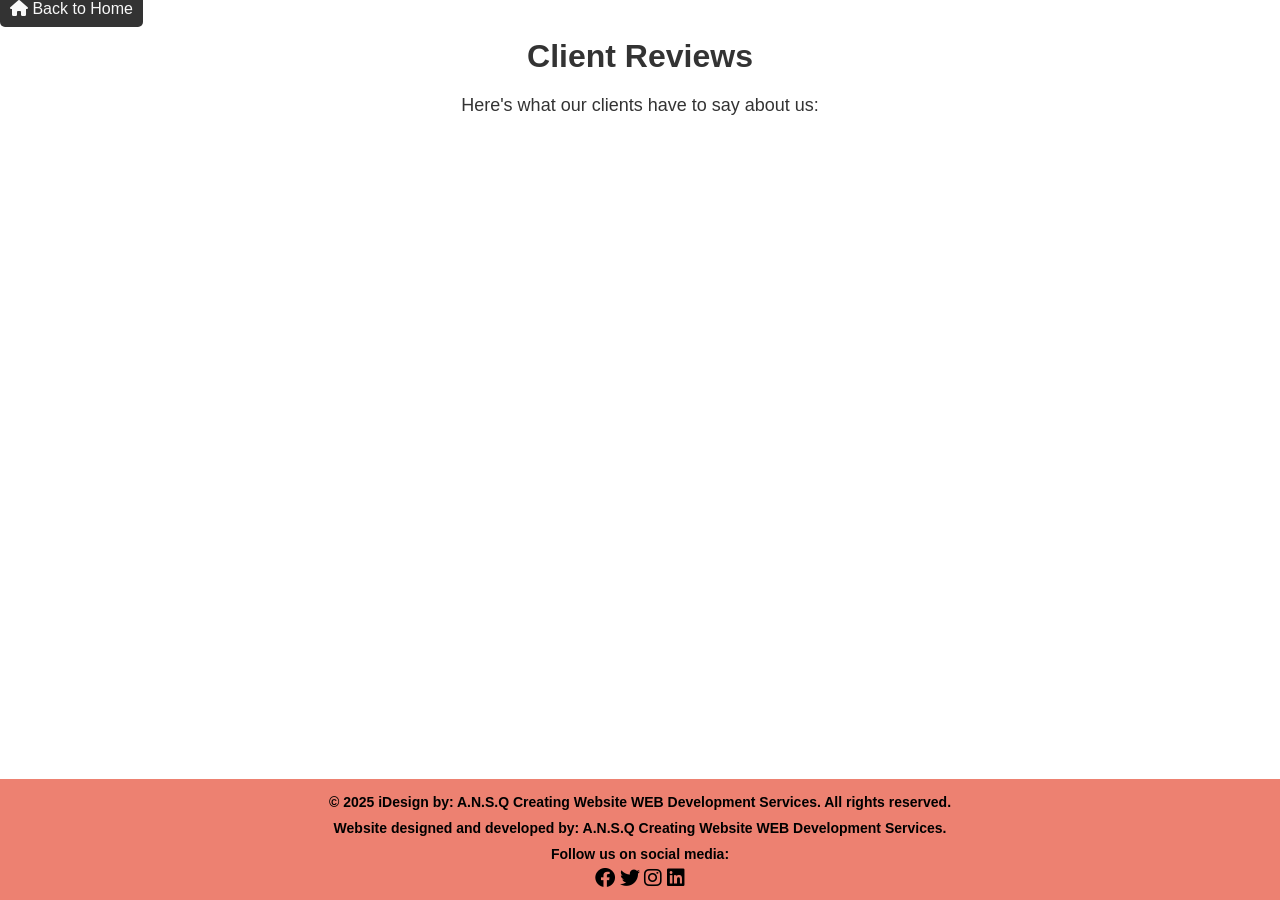
==== index.review.html @ 3b4864c8 "editing all folder" ====
<!DOCTYPE html>
<html lang="en">
<head>
    <meta charset="UTF-8">
    <meta name="viewport" content="width=device-width, initial-scale=1.0">
    <meta name="apple-mobile-web-app-capable" content="yes">
    <link rel="stylesheet" href="https://maxcdn.bootstrapcdn.com/font-awesome/4.3.0/css/font-awesome.min.css">
    <link rel="stylesheet" href="https://cdnjs.cloudflare.com/ajax/libs/font-awesome/6.0.0-beta3/css/all.min.css">
    <link rel="stylesheet" href="https://fortawesome.github.io/Font-Awesome/assets/font-awesome/css/font-awesome.css"> 
    <link rel="stylesheet" href="https://unpkg.com/swiper/swiper-bundle.min.css">
    <script src="https://cdn.jsdelivr.net/npm/swiper@9/swiper-bundle.min.js"></script>
    <link rel="stylesheet" href="css/review.css">
    <title>about us of iDesign by: A.N.S.Q Creating Website WEB Development Services</title>
</head>
<body>

<div class="backToHome">
        <a href="index.html" class="backToHomeLink"><i class="fas fa-home"></i> Back to Home</a>
</div>

<!-- Reviews Section -->
<div class="reviews-header">
  <h2>Client Reviews</h2>
  <p>Here's what our clients have to say about us:</p>
</div>

<!-- Review Slider using Swiper -->
<div class="client-item-container">
  <!-- Swiper -->
  <div class="swiper mySwiper" id="reviewSwiper">
    <div class="swiper-wrapper" id="reviewWrapper">
      
      <!-- Static sample reviews (can be removed if only using API) -->
      <div class="swiper-slide review-item">
        <div class="review-content">
          <p class="client-name">John Spencer</p>
          <p class="client-position">CEO of XYZ Company</p>
          <p class="client-review">"iDesign Web Developer Company did an amazing job on our website. They were professional, responsive, and delivered high-quality work. Highly recommend!"</p>
        </div>
      </div>
      <div class="swiper-slide review-item">
        <div class="review-content">
          <p class="client-name">Jane Smith</p>
          <p class="client-position">Marketing Director</p>
          <p class="client-review">"The team at iDesign Web Developer Company is fantastic! They helped us redesign our website and the results are incredible. Thank you!"</p>
        </div>
      </div>
      <div class="swiper-slide review-item">
        <div class="review-content">
          <p class="client-name">Michael Johnson</p>
          <p class="client-position">Founder of Tech Innovations</p>
          <p class="client-review">"I was impressed with the level of expertise and creativity that iDesign Web Developer Company brought to our project. They exceeded our expectations!"</p>
        </div>
      </div>
    </div>
    <!-- Add Arrows -->
    <div class="swiper-button-next" id="nextBtn"></div>
    <div class="swiper-button-prev" id="prevBtn"></div>
    <!-- Add Pagination -->
    <div class="swiper-pagination"></div>
  </div>
</div>

<!-- Footer -->
<div class="footer">
    <p>&copy; 2025 iDesign by: A.N.S.Q Creating Website WEB Development Services. All rights reserved.</p>
    <p>Website designed and developed by: A.N.S.Q Creating Website WEB Development Services.</p>
    <p>Follow us on social media:</p>
    <div class="social-media-icons">
        <a href="https://www.facebook.com/iDesignWebDeveloper" target="_blank" rel="noopener" title="Visit our Facebook page"><i class="fab fa-facebook"></i></a>
        <a href="https://twitter.com/shiequinn" target="_blank" rel="noopener" title="Visit our Twitter page"><i class="fab fa-twitter"></i></a>
        <a href="https://www.instagram.com/shiequinn/" target="_blank" rel="noopener" title="Visit our Instagram page"><i class="fab fa-instagram"></i></a>
        <a href="https://www.linkedin.com/company/shiequinn" target="_blank" rel="noopener" title="Visit our LinkedIn page"><i class="fab fa-linkedin"></i></a>
    </div>
    </div>


 <script>
  let swiper;

  // Load reviews from API and initialize/update Swiper
  async function loadReviews() {
    try {
      const response = await fetch('https://idesignwebsite-905e545d981b.herokuapp.com/api/reviews', {
        headers: {
          'Authorization': '972431bb52be49cddd3f36420df375d54f21151f8551d06548aba499deb56e5b' // Replace with your token
        }
      });
      if (!response.ok) throw new Error('Failed to fetch reviews');

      const reviews = await response.json();
      const wrapper = document.getElementById('reviewWrapper');

      // Clear existing reviews
      wrapper.innerHTML = '';

      // Append reviews fetched from API
      reviews.forEach(review => {
        const reviewDiv = document.createElement('div');
        reviewDiv.className = 'swiper-slide review-item';

        reviewDiv.innerHTML = `
          <div class="review-content">
            <p class="client-name">${review.name}</p>
            <p class="client-position">${review.position}</p>
            <p class="client-review">"${review.review}"</p>
            
          </div>
        `;
        wrapper.appendChild(reviewDiv);
      });

      // Initialize or update Swiper
      if (swiper) {
        swiper.update();
      } else {
        swiper = new Swiper('.mySwiper', {
          slidesPerView: 1,
          spaceBetween: 10,
          navigation: {
            nextEl: '#nextBtn',
            prevEl: '#prevBtn',
          },
          pagination: {
            el: '.swiper-pagination',
            clickable: true,
          },
        });
      }
    } catch (error) {
      console.error('Error loading reviews:', error);
    }
  }


  // Initialize reviews on DOM load
  document.addEventListener('DOMContentLoaded', () => {
    loadReviews();
  });
</script>

</body>
</html>
---- css/review.css ----
* {
    margin: 0;
    padding: 0;
    box-sizing: border-box;
    font-family: "Montserrat", sans-serif;

}

html, body {
  height: 100%;
  margin: 0;
  display: flex;
  flex-direction: column;
}

/* Define the animation for background color */
@keyframes colorChange {
    0% {
        background-color: #ff7f50;
        /* Starting color (Coral) */
    }

    25% {
        background-color: #6a5acd;
        /* Slate Blue */
    }

    50% {
        background-color: #20b2aa;
        /* Light Sea Green */
    }

    75% {
        background-color: #ff69b4;
        /* Hot Pink */
    }

    100% {
        background-color: #ff7f50;
        /* Back to Coral */
    }
}

/* Style the body to animate background */
body {
    margin: 0;
    /* Remove default margin */
    animation: colorChange 10s infinite ease-in-out;
}
/* Set the font size for the body */
/* Large desktops */
@media (min-width: 1200px) {
  body {
    font-size: 18px;
  }
}
/* Small desktops / landscape tablets */
@media (min-width: 1024px) {
  body {
    font-size: 16px;
  }
}
/* for tablet devices*/
@media (max-width: 768px) {
    body {
        font-size: 16px;
        margin: 0;
    }

}
/* Extra large phones */
@media (max-width: 480px) {
    body {
        font-size: 15px;
        /* Adjust for larger phones */
        overflow-x: hidden;
        margin: 0;
    }
}
/* Large phones */
@media (max-width: 425px) {
    body {
        font-size: 15px;
        /* Default font size */
        overflow-x: hidden;
        margin: 0;
    }
}
/* Medium phones */
@media (max-width: 375px) {
    body {
        font-size: 14px;
        /* Slightly larger font for better readability */
        overflow-x: hidden;
        margin: 0;

    }
}
/* Medium phones */
@media (max-width: 375px) {
    body {
        font-size: 14px;
        /* Slightly larger font for better readability */
        overflow-x: hidden;
        margin: 0;

    }
}


h1,
h2,
h3,
h4,
h5,
h6 {
    font-family: "Montserrat", sans-serif;
    color: #333;
    font-weight: 600;
    text-align: center;
}

h1 {
    font-size: 36px;
    margin: 0;
}

hr {
    border: none;
    height: 10px;
    background-color: #3b452662;
    margin: 20px 0;
}

/*about us section*/
.backToHomeLink {
   width:150px;
    height: 50px;
    font-size: 16px;
    color: #333;
    text-decoration: none;
    background-color: #333;
    border-radius: 5px;
    padding: 10px;
    color: #f8f8f8;
    transition: background-color 0.3s ease;

}

.backToHomeLink:hover {
  background-color:#ED8171;
    color: #f8f8f8;
}

/* reviews section */
.reviews {
    width: 100%;
    /* Full width */
    height: 100%;
    /* Full height */
    background-color: transparent;
    /* Light background color */
    padding: 20px;
    /* Inner spacing */
    display: flex;
    /* Flexbox for layout */
    flex-direction: column;
    /* Column layout */
    border-radius: 10px;
    align-items: start;
    justify-content: start;
    text-align: center;


}
.reviews-header{
    width: 100%;
    /* Full width */
    height: auto;
    /* Auto height to fit content */
    background-color: transparent;
    /* Light background color */
    padding: 20px;
    /* Inner spacing */
    display: flex;
    /* Flexbox for layout */
    flex-direction: column;
    /* Column layout */
    border-radius: 10px;
    align-items: center;
    justify-content: center;
}
.reviews-header p {
    font-size: 18px;
    /* Subheading size */
    color: #333;
    /* Subheading color */
    margin-bottom: 10px;

}
.reviews-header h2 {
    font-size: 32px;
    /* Heading size */
    color: #333;
    /* Heading color */
    margin-bottom: 20px;
}

.reviews-container {
    width: 100%;
    /* Full width */
    height: 100%;
    /* Full height */
    padding: 5px;
    /* Inner padding */
    display: flex;
    /* Using flexbox */
    flex-direction:row;
    gap: 10px;
    /* Space between reviews */
    align-items: start;
    justify-content: space-between;
    /* Center items horizontally */
    overflow: hidden;
    /* Hide overflow for sliding effect */


}
.star-rating{
    align-items:start;
}

.star {
  font-size: 24px;
  cursor: pointer;
  color: gray; /* default color */
  transition: color 0.2s;
}

.star.hover,
.star.filled {
  color: gold;
}

/* Style for the content wrapper that will slide */
#reviewWrapper {
    display: flex;
    transition: transform 0.5s ease-in-out;
    overflow: hidden;
    width: 100%;
}

.client-item-container {
    position: relative;
    max-width: 100%;
    height: 100%;
    /* Auto height to fit content */
    margin: 20px;
    padding: 20px;

}

.review-slider {
    position: relative;
    display: flex;
    align-items: center;
}

/* Navigation buttons */
.prev-btn,
.next-btn {
    position: absolute;
    top: 50%;
    transform: translateY(-50%);
    background: transparent;
    border: none;
    font-size: 2em;
    cursor: pointer;
    color: #555;
    padding: 10px;
    z-index: 10;
    transition: color 0.3s;
}

.prev-btn:hover,
.next-btn:hover {
    color: #333;
    /* Darker color on hover */
}

#prevBtn {
    left: -40px;
}

#nextBtn {
    right: -40px;
}

.review-form {
 display: flex;
    flex-direction:column;
    align-items: center;
    justify-content: center;
    background-color: beige;
    width: 80%;
    margin: 20px auto;
    /* Center the container */
    padding: 20px;
    /* Inner spacing */
    transition: transform 0.3s;
    /* Smooth transition for hover effects */
    overflow: hidden;
    /* Hide overflow */
    border-radius: 10px;

}

.review-item {
    width: 100%;
    /* Fixed width for each review box */
    height: auto;
    /* Auto height to fit content */
    background-color: transparent;
    display: none;
    align-items: center;
    flex-direction: row;
    /* Row layout for profile and text */
    justify-content: flex-start;
    /* Align items to the start */
    margin: 10px;
    /* Space between review boxes */
}
.review-item.active {
  display: flex; /* or block, to show the selected review */
}

.review-item:hover {
    transform: scale(1.05);
    /* Slightly enlarge the box on hover */
    transition: transform 0.3s ease;
    /* Smooth transition for hover effect */
}

.client-profile {
    width: 100px;
    /* Set a fixed width for the profile image */
    height: 100px;
    /* Set a fixed height to keep images uniform */
    border-radius: 50%;
    /* Make the image circular */
    margin-right: 15px;
    /* Space between the image and the text */


}

.client-profile img {
    width: 100%;
    /* Make the image fill the container */
    height: 100%;
    /* Make the image fill the container */
    object-fit: cover;
    /* Maintain aspect ratio and cover the container */
    align-items: center;
}

.review-content {
    flex: 1;
    /* Let the review content take the remaining space */
}

.client-name {
    font-weight: bold;
    /* Make client name bold */
    margin: 10px;
    /* Remove default margin */
}

.client-position {
    color: #eae3e3;
    /* Grey color for position text */
    margin: 0;
    /* Remove default margin */
}

.client-review {
    font-style: italic;
    /* Italicize the review text */
    margin-top: 5px;
    /* Add some space above the review text */
}

/* Container for the review form */


/* Heading for the form */
.review-form h3 {
    margin-bottom: 5px;
    color: #333;
    text-align: center;
}

/* Labels styling */
.review-form form label {
    display:flex;
    margin-bottom: 5px;
    font-weight: 600;
    color: #333;
}

/* Input fields styling */
.review-form  form input[type="text"],
.review-form form textarea {
    width: 100%;
    padding: 5px 5px;
    margin-bottom: 3px;
    border: 1px solid #ccc;
    border-radius: 4px;
    font-family: Arial, sans-serif;
    font-size: 14px;
    box-sizing: border-box;
    transition: border-color 0.2s;
}

/* Focus effect on inputs */
.review-form form input[type="text"]:focus,
.review-form form textarea:focus {
    border-color: #0066cc;
    outline: none;
}

/* Submit button styling */
.review-form  form button {
    background-color: #333;
    color: #fff;
    padding: 10px 10px;
    border: none;
    border-radius: 4px;
    cursor: pointer;
    font-size: 15px;
    transition: background-color 0.3s;
}

/* Hover effect on button */
.review-form  form button:hover {
    background-color: #ED8171;
}

/* Responsive Design for reviews section */
@media(max-width: 840px){
    .review {
        width: 100%;
        height:600px;
        padding: 0;
        margin-bottom: 10px;
        /* Auto height to fit content */
        flex-direction:column;
        /* Stack items vertically */
        align-items: center;
        /* Center items horizontally */
        overflow: visible;

    }
    .reviews-container {
        width: 100%;
        /* Full width for smaller screens */
        height: 500px;
        flex-direction:row;
        align-items: center;
        /* Center items horizontally */
        padding: 10px;
        /* Adjust padding for smaller screens */
    }
    .reviews{
        font-size: 20px;
        /* Adjust star size for smaller screens */
        align-items: center;
        padding: 10px;
    }

    .client-item-container {
        width: 50%;
        /* Full width for smaller screens */
        height:auto;
        /* Auto height to fit content */
        margin: 0;
        padding:20px;
        /* Adjust margin for better spacing */
        
    }

    .review-item {
        
        width:100%;
        /* Full width for smaller screens */
        height: auto;
        /* Auto height to fit content */
        flex-direction: column;
        /* Stack items vertically */
        align-items: center;
        /* Center items horizontally */
    }
    .review-form {
        width:40%;
        height: 350px;
        /* Full width for smaller screens */
        padding: 5px;
        /* Adjust padding for smaller screens */
        margin:10px;
    }
    .client-profile {
        width: 80px;
        /* Smaller width for profile image */
        height: 80px;
        /* Smaller height for profile image */
        margin-bottom: 5px;
        /* Space below profile image */
    }
    .review-content {
        text-align: center;
        /* Center align text for smaller screens */
    }
    .next-btn{
        right: -100px;
        /* Adjust position for smaller screens */
    }
    .prev-btn{
        left: -50px;
        /* Adjust position for smaller screens */
    }

}


@media (max-width: 460px) {
    .review {
        width: 100%;
        height: auto;
        padding: 0;
        margin: 0;
        /* Auto height to fit content */
        flex-direction: column;
        /* Stack items vertically */
        align-items: center;
        /* Center items horizontally */
        overflow: visible;
        display: flex;
        /* Use flexbox for layout */

    }

    .reviews-container {
        width: 100%;
        /* Full width for smaller screens */
        height: auto;
        flex-direction: column;
        /* Stack items vertically */
        align-items: center;
        /* Center items horizontally */
        padding: 10px;
        /* Adjust padding for smaller screens */
    }

    .client-item-container {
        width: 100%;
        /* Full width for smaller screens */
        height: auto;
        /* Auto height to fit content */
        margin: 0;
        padding:0;
        /* Adjust margin for better spacing */
    }
    .reviews{
        font-size: 20px;
        /* Adjust star size for smaller screens */
        align-items: center;
        padding: 10px;
    }

    .review-item {
        width: 100%;
        /* Full width for smaller screens */
        height: auto;
        /* Auto height to fit content */
        flex-direction: column;
        /* Stack items vertically */
        align-items: center;
        /* Center items horizontally */
    }
    

    .client-profile {
        width: 80px;
        /* Smaller width for profile image */
        height: 80px;
        /* Smaller height for profile image */
        margin-bottom: 5px;
        /* Space below profile image */
    }

    .review-content {
        text-align: center;
        /* Center align text for smaller screens */
    }

    .review-form {
        width: 100%;
        height: auto;
        /* Full width for smaller screens */
        padding: 5px;
        /* Adjust padding for smaller screens */
    }

    .review-form h4 {
        font-size: 14px;
        /* Adjust heading size for smaller screens */
    }

    .review-form input[type="text"],
    .review-form textarea {
        font-size: 14px;

        /* Adjust input font size for smaller screens */
    }

    .review-form button {
        font-size: 14px;
        /* Adjust button font size for smaller screens */
        padding: 4px;
        /* Adjust button padding for smaller screens */
    }
    label{
        font-size: 14px;
        /* Adjust label font size for smaller screens */
    }
    input{
        font-size: 14px;
        margin:0;
        padding:0;
        /* Adjust input font size for smaller screens */
    }

    .prev-btn,
    .next-btn {
        font-size: 14px;
        /* Smaller buttons for mobile */
        padding: 5px;
        /* Smaller padding for buttons */
    }

    .prev-btn {
        left: 5px;
        /* Adjust position for smaller screens */
    }

    .next-btn {
        right: 5px;
        /* Adjust position for smaller screens */
    }

    .review-item p {
        font-size: 14px;
        /* Smaller font size for paragraphs */
    }

    .review-item a {
        font-size: 14px;
        /* Smaller font size for links */
    }

}
@media (max-width: 390px) {
    .review {
        width: 100%;
        height: auto;
        padding:0;
        margin: 0;
        /* Auto height to fit content */
        flex-direction: column;
        /* Stack items vertically */
        align-items:center;
        /* Center items horizontally */
        overflow: visible;
        display: flex;
        /* Use flexbox for layout */


    }

    .reviews-container {
        width: 100%;
        /* Full width for smaller screens */
        height: auto;
        flex-direction: column;
        /* Stack items vertically */
        align-items: center;
        /* Center items horizontally */
        padding: 10px;
        /* Adjust padding for smaller screens */
    }

    .client-item-container {
        width: 100%;
        /* Full width for smaller screens */
        height: auto;
        /* Auto height to fit content */
        margin: 0;
        padding:0;
        /* Adjust margin for better spacing */
    }

    .review-item {
        width: 100%;
        /* Full width for smaller screens */
        height: auto;
        /* Auto height to fit content */
        flex-direction: column;
        /* Stack items vertically */
        align-items: center;
        /* Center items horizontally */
    }
    .review-form{
        width: 100%;
        height: auto;
        /* Full width for smaller screens */
        padding: 3px;
        /* Adjust padding for smaller screens */
    }

    .client-profile {
        width: 80px;
        /* Smaller width for profile image */
        height: 80px;
        /* Smaller height for profile image */
    }

    .review-content {
        text-align: center;
        /* Center align text for smaller screens */
    }
}



.footer {
    width: 100%;
    height: 150px;
    background-color: #ED8171;
    display: flex;
    flex-direction: column;
    align-items: center;
    justify-content: center;
    text-align: center;
    padding: 10px;
    margin-top: 10px;
  
}

.footer p {
    margin: 5px 0;
    color: black;
    font-size: 14px;
    font-weight: 600;
}

.footer a {
    font-size: 20px;
    color: black;
    text-decoration: none;
    font-weight: 600;
    transition: color 0.3s ease;
}

.footer a:hover {
    color: #04529D;
}

.footer a:active {
    color: #f8f8f8;
}

.footer a:visited {
    color: #f8f8f8;
}

.footer a:focus {
    color: #f8f8f8;
}

@media (max-width: 360px) {
    .footer {
        width:100%;
        /* Full width for smaller screens */    
        height: 300px;
        /* Adjust height for smaller screens */
        padding:20px;
    }
    .footer a {
        padding:10px;
    }
    .footer a:hover {
        color: #04529D;
        /* Change color on hover */
    }
    .footer a:active {
        color: #f8f8f8;
        /* Change color on active */
    }
    .footer a:visited {
        color: #f8f8f8;
        /* Change color on visited */
    }
    .footer a:focus {
        color: #f8f8f8;
        /* Change color on focus */
    }

}
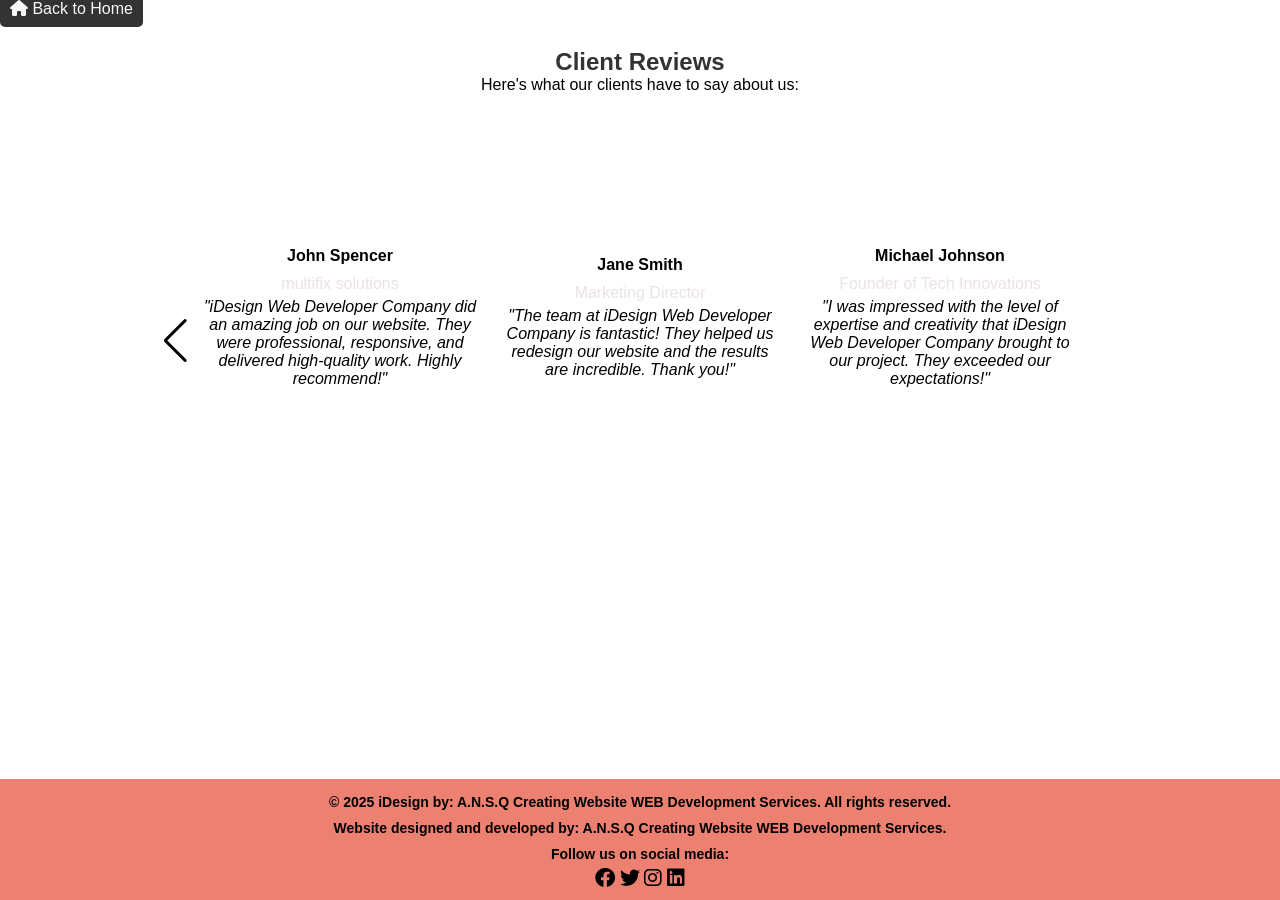
==== commit 4deb6771: "fixing code" ====
--- a/index.review.html
+++ b/index.review.html
@@ -34,7 +34,7 @@
       <div class="swiper-slide review-item">
         <div class="review-content">
           <p class="client-name">John Spencer</p>
-          <p class="client-position">CEO of XYZ Company</p>
+          <p class="client-position">multifix solutions</p>
           <p class="client-review">"iDesign Web Developer Company did an amazing job on our website. They were professional, responsive, and delivered high-quality work. Highly recommend!"</p>
         </div>
       </div>
@@ -54,7 +54,7 @@
       </div>
     </div>
     <!-- Add Arrows -->
-    <div class="swiper-button-next" id="nextBtn"></div>
+    <div class="swper-button-next" id="nextBtn"></div>
     <div class="swiper-button-prev" id="prevBtn"></div>
     <!-- Add Pagination -->
     <div class="swiper-pagination"></div>
@@ -76,68 +76,87 @@
 
 
  <script>
-  let swiper;
+let swiper;
 
-  // Load reviews from API and initialize/update Swiper
-  async function loadReviews() {
-    try {
-      const response = await fetch('https://idesignwebsite-905e545d981b.herokuapp.com/api/reviews', {
-        headers: {
-          'Authorization': '972431bb52be49cddd3f36420df375d54f21151f8551d06548aba499deb56e5b' // Replace with your token
-        }
-      });
-      if (!response.ok) throw new Error('Failed to fetch reviews');
+function renderReviews() {
+  const wrapper = document.getElementById('reviewWrapper');
+  wrapper.innerHTML = ''; // Clear existing slides
 
-      const reviews = await response.json();
-      const wrapper = document.getElementById('reviewWrapper');
+  reviews.forEach((rev) => {
+    const slide = document.createElement('div');
+    slide.className = 'swiper-slide review-item';
+    slide.innerHTML = `
+      <div class="review-content">
+        <p class="client-name">${rev.name}</p>
+        <p class="client-position">${rev.position}</p>
+        <p class="client-review">"${rev.review}"</p>
+      </div>
+    `;
+    wrapper.appendChild(slide);
+  });
+}
 
-      // Clear existing reviews
-      wrapper.innerHTML = '';
+function initializeSwiper() {
+  if (swiper) {
+    swiper.destroy(true, true);
+  }
+  swiper = new Swiper('.swiper', {
+    slidesPerView: 1,
+    spaceBetween: 20,
+    loop: true,
+    navigation: {
+      nextEl: '#nextBtn',
+      prevEl: '#prevBtn',
+    },
+    pagination: {
+      el: '.swiper-pagination',
+      clickable: true,
+    },
+  });
+}
 
-      // Append reviews fetched from API
-      reviews.forEach(review => {
-        const reviewDiv = document.createElement('div');
-        reviewDiv.className = 'swiper-slide review-item';
+// Function to add a review and update slider
+function addReviewAndSlide(review) {
+  reviews.push(review);
+  renderReviews();
+  initializeSwiper();
 
-        reviewDiv.innerHTML = `
-          <div class="review-content">
-            <p class="client-name">${review.name}</p>
-            <p class="client-position">${review.position}</p>
-            <p class="client-review">"${review.review}"</p>
-            
-          </div>
-        `;
-        wrapper.appendChild(reviewDiv);
-      });
+  // Wait until Swiper is initialized and then slide to the last (newest) review
+  // Use setTimeout to ensure Swiper has initialized
+  setTimeout(() => {
+    if (swiper) {
+      // slideToLoop slides to the last slide in loop mode
+      swiper.slideToLoop(reviews.length - 1);
+    }
+  }, 100);
+}
 
-      // Initialize or update Swiper
-      if (swiper) {
-        swiper.update();
-      } else {
-        swiper = new Swiper('.mySwiper', {
-          slidesPerView: 1,
-          spaceBetween: 10,
-          navigation: {
-            nextEl: '#nextBtn',
-            prevEl: '#prevBtn',
-          },
-          pagination: {
-            el: '.swiper-pagination',
-            clickable: true,
-          },
-        });
-      }
-    } catch (error) {
-      console.error('Error loading reviews:', error);
-    }
+// When user submits review
+document.getElementById('clientReviewForm').addEventListener('submit', function(e) {
+  e.preventDefault();
+  const name = document.getElementById('clientName').value.trim();
+  const position = document.getElementById('clientPosition').value.trim();
+  const reviewText = document.getElementById('clientReview').value.trim();
+
+  if (name && position && reviewText) {
+    addReviewAndSlide({
+      name,
+      position,
+      review: reviewText
+    });
+
+    // Optional: Clear form
+    document.getElementById('clientReviewForm').reset();
   }
+});
 
-
-  // Initialize reviews on DOM load
-  document.addEventListener('DOMContentLoaded', () => {
-    loadReviews();
-  });
+// Initialize on page load
+document.addEventListener('DOMContentLoaded', () => {
+  renderReviews();
+  initializeSwiper();
+});
 </script>
+<script src="https://unpkg.com/swiper/swiper-bundle.min.js"></script>
 
 </body>
 </html>
--- a/css/review.css
+++ b/css/review.css
@@ -153,216 +153,77 @@
 }
 
 /* reviews section */
-.reviews {
+.reviews-header {
     width: 100%;
-    /* Full width */
-    height: 100%;
-    /* Full height */
-    background-color: transparent;
-    /* Light background color */
-    padding: 20px;
-    /* Inner spacing */
-    display: flex;
-    /* Flexbox for layout */
-    flex-direction: column;
-    /* Column layout */
-    border-radius: 10px;
-    align-items: start;
-    justify-content: start;
-    text-align: center;
-
-
-}
-.reviews-header{
-    width: 100%;
-    /* Full width */
-    height: auto;
-    /* Auto height to fit content */
-    background-color: transparent;
-    /* Light background color */
-    padding: 20px;
-    /* Inner spacing */
-    display: flex;
-    /* Flexbox for layout */
-    flex-direction: column;
-    /* Column layout */
-    border-radius: 10px;
+    height:200px;
+    padding:10px;
+    margin-top: 20px;
     align-items: center;
+    justify-content:center;
+    text-align: center;
+
+
+}
+.review-item{
+    width:300px;
+    height:100%;
+    text-align: center;
     justify-content: center;
-}
-.reviews-header p {
-    font-size: 18px;
-    /* Subheading size */
-    color: #333;
-    /* Subheading color */
-    margin-bottom: 10px;
-
-}
-.reviews-header h2 {
-    font-size: 32px;
-    /* Heading size */
-    color: #333;
-    /* Heading color */
-    margin-bottom: 20px;
-}
-
-.reviews-container {
-    width: 100%;
-    /* Full width */
-    height: 100%;
-    /* Full height */
-    padding: 5px;
-    /* Inner padding */
-    display: flex;
-    /* Using flexbox */
-    flex-direction:row;
-    gap: 10px;
-    /* Space between reviews */
-    align-items: start;
-    justify-content: space-between;
-    /* Center items horizontally */
-    overflow: hidden;
-    /* Hide overflow for sliding effect */
-
-
-}
-.star-rating{
-    align-items:start;
-}
-
-.star {
-  font-size: 24px;
-  cursor: pointer;
-  color: gray; /* default color */
-  transition: color 0.2s;
-}
-
-.star.hover,
-.star.filled {
-  color: gold;
-}
+    text-align: center;
+    padding:10px;
+    gap:20px;
+  
+
+}
+
 
 /* Style for the content wrapper that will slide */
 #reviewWrapper {
     display: flex;
     transition: transform 0.5s ease-in-out;
-    overflow: hidden;
-    width: 100%;
-}
-
-.client-item-container {
+    justify-content: center;
+    align-items: center;
+    text-align: center;
+    width:100%;
+    height:100%;
+}
+
+.client-item-container{
     position: relative;
-    max-width: 100%;
+    max-width:100%;
     height: 100%;
     /* Auto height to fit content */
     margin: 20px;
     padding: 20px;
-
-}
-
-.review-slider {
-    position: relative;
-    display: flex;
-    align-items: center;
-}
-
-/* Navigation buttons */
-.prev-btn,
-.next-btn {
-    position: absolute;
-    top: 50%;
-    transform: translateY(-50%);
-    background: transparent;
-    border: none;
-    font-size: 2em;
-    cursor: pointer;
-    color: #555;
-    padding: 10px;
-    z-index: 10;
-    transition: color 0.3s;
-}
-
-.prev-btn:hover,
-.next-btn:hover {
-    color: #333;
-    /* Darker color on hover */
-}
-
-#prevBtn {
-    left: -40px;
-}
-
-#nextBtn {
-    right: -40px;
-}
-
-.review-form {
- display: flex;
-    flex-direction:column;
+    text-align: center;
     align-items: center;
     justify-content: center;
-    background-color: beige;
-    width: 80%;
-    margin: 20px auto;
-    /* Center the container */
-    padding: 20px;
-    /* Inner spacing */
-    transition: transform 0.3s;
-    /* Smooth transition for hover effects */
-    overflow: hidden;
-    /* Hide overflow */
-    border-radius: 10px;
-
-}
-
-.review-item {
-    width: 100%;
-    /* Fixed width for each review box */
-    height: auto;
-    /* Auto height to fit content */
-    background-color: transparent;
-    display: none;
-    align-items: center;
-    flex-direction: row;
-    /* Row layout for profile and text */
-    justify-content: flex-start;
-    /* Align items to the start */
-    margin: 10px;
-    /* Space between review boxes */
-}
-.review-item.active {
-  display: flex; /* or block, to show the selected review */
-}
-
-.review-item:hover {
-    transform: scale(1.05);
-    /* Slightly enlarge the box on hover */
-    transition: transform 0.3s ease;
-    /* Smooth transition for hover effect */
-}
-
-.client-profile {
-    width: 100px;
-    /* Set a fixed width for the profile image */
-    height: 100px;
-    /* Set a fixed height to keep images uniform */
-    border-radius: 50%;
-    /* Make the image circular */
-    margin-right: 15px;
-    /* Space between the image and the text */
-
-
-}
-
-.client-profile img {
-    width: 100%;
-    /* Make the image fill the container */
-    height: 100%;
-    /* Make the image fill the container */
-    object-fit: cover;
-    /* Maintain aspect ratio and cover the container */
-    align-items: center;
-}
+
+}
+.swiper-wrapper{
+    width:100%;
+
+}
+
+/* Ensure the Swiper container is visible */
+.swiper {
+  width: 100%;
+  max-width:1000px; /* or your desired width */
+  margin: 20px auto;
+
+}
+
+/* Style the navigation buttons if using default classes */
+.swiper-button-prev,
+.swper-button-next {
+  color: #000;
+  font-size: 20px;
+  width:50px;
+  height:50px;
+  display:flex;
+   /* button color */
+}
+
 
 .review-content {
     flex: 1;
@@ -389,66 +250,9 @@
     margin-top: 5px;
     /* Add some space above the review text */
 }
-
-/* Container for the review form */
-
-
-/* Heading for the form */
-.review-form h3 {
-    margin-bottom: 5px;
-    color: #333;
-    text-align: center;
-}
-
-/* Labels styling */
-.review-form form label {
-    display:flex;
-    margin-bottom: 5px;
-    font-weight: 600;
-    color: #333;
-}
-
-/* Input fields styling */
-.review-form  form input[type="text"],
-.review-form form textarea {
-    width: 100%;
-    padding: 5px 5px;
-    margin-bottom: 3px;
-    border: 1px solid #ccc;
-    border-radius: 4px;
-    font-family: Arial, sans-serif;
-    font-size: 14px;
-    box-sizing: border-box;
-    transition: border-color 0.2s;
-}
-
-/* Focus effect on inputs */
-.review-form form input[type="text"]:focus,
-.review-form form textarea:focus {
-    border-color: #0066cc;
-    outline: none;
-}
-
-/* Submit button styling */
-.review-form  form button {
-    background-color: #333;
-    color: #fff;
-    padding: 10px 10px;
-    border: none;
-    border-radius: 4px;
-    cursor: pointer;
-    font-size: 15px;
-    transition: background-color 0.3s;
-}
-
-/* Hover effect on button */
-.review-form  form button:hover {
-    background-color: #ED8171;
-}
-
 /* Responsive Design for reviews section */
 @media(max-width: 840px){
-    .review {
+    .reviews-header {
         width: 100%;
         height:600px;
         padding: 0;
@@ -533,7 +337,7 @@
 
 
 @media (max-width: 460px) {
-    .review {
+    .reviews-header {
         width: 100%;
         height: auto;
         padding: 0;
@@ -588,157 +392,183 @@
         /* Center items horizontally */
     }
     
+    .review-content {
+        text-align: center;
+        /* Center align text for smaller screens */
+    }
+
+    .review-form {
+        width: 100%;
+        height: auto;
+        /* Full width for smaller screens */
+        padding: 5px;
+        /* Adjust padding for smaller screens */
+    }
+
+    .review-form h4 {
+        font-size: 14px;
+        /* Adjust heading size for smaller screens */
+    }
+
+    .review-form input[type="text"],
+    .review-form textarea {
+        font-size: 14px;
+
+        /* Adjust input font size for smaller screens */
+    }
+
+    .review-form button {
+        font-size: 14px;
+        /* Adjust button font size for smaller screens */
+        padding: 4px;
+        /* Adjust button padding for smaller screens */
+    }
+    label{
+        font-size: 14px;
+        /* Adjust label font size for smaller screens */
+    }
+    input{
+        font-size: 14px;
+        margin:0;
+        padding:0;
+        /* Adjust input font size for smaller screens */
+    }
+
+    .prev-btn,
+    .next-btn {
+        font-size: 14px;
+        /* Smaller buttons for mobile */
+        padding: 5px;
+        /* Smaller padding for buttons */
+    }
+
+    .prev-btn {
+        left: 5px;
+        /* Adjust position for smaller screens */
+    }
+
+    .next-btn {
+        right: 5px;
+        /* Adjust position for smaller screens */
+    }
+
+    .review-item p {
+        font-size: 14px;
+        /* Smaller font size for paragraphs */
+    }
+
+    .review-item a {
+        font-size: 14px;
+        /* Smaller font size for links */
+    }
+
+}
+@media (max-width: 390px) {
+    .reviews-header {
+        width: 100%;
+        height: auto;
+        padding:0;
+        margin: 0;
+        /* Auto height to fit content */
+        flex-direction: column;
+        /* Stack items vertically */
+        align-items:center;
+        /* Center items horizontally */
+        overflow: visible;
+        display: flex;
+        /* Use flexbox for layout */
+
+
+    }
+
+    .reviews-container {
+        width: 100%;
+        /* Full width for smaller screens */
+        height: auto;
+        flex-direction: column;
+        /* Stack items vertically */
+        align-items: center;
+        /* Center items horizontally */
+        padding: 10px;
+        /* Adjust padding for smaller screens */
+    }
+
+    .client-item-container {
+        width: 100%;
+        /* Full width for smaller screens */
+        height: auto;
+        /* Auto height to fit content */
+        margin: 0;
+        padding:0;
+        /* Adjust margin for better spacing */
+    }
+
+    .review-item {
+        width: 100%;
+        /* Full width for smaller screens */
+        height: auto;
+        /* Auto height to fit content */
+        flex-direction: column;
+        /* Stack items vertically */
+        align-items: center;
+        /* Center items horizontally */
+    }
+    .review-form{
+        width: 100%;
+        height: auto;
+        /* Full width for smaller screens */
+        padding: 3px;
+        /* Adjust padding for smaller screens */
+    }
 
     .client-profile {
         width: 80px;
         /* Smaller width for profile image */
         height: 80px;
         /* Smaller height for profile image */
-        margin-bottom: 5px;
-        /* Space below profile image */
     }
 
     .review-content {
         text-align: center;
         /* Center align text for smaller screens */
     }
-
-    .review-form {
-        width: 100%;
-        height: auto;
-        /* Full width for smaller screens */
-        padding: 5px;
-        /* Adjust padding for smaller screens */
-    }
-
-    .review-form h4 {
-        font-size: 14px;
-        /* Adjust heading size for smaller screens */
-    }
-
-    .review-form input[type="text"],
-    .review-form textarea {
-        font-size: 14px;
-
-        /* Adjust input font size for smaller screens */
-    }
-
-    .review-form button {
-        font-size: 14px;
-        /* Adjust button font size for smaller screens */
-        padding: 4px;
-        /* Adjust button padding for smaller screens */
-    }
-    label{
-        font-size: 14px;
-        /* Adjust label font size for smaller screens */
-    }
-    input{
-        font-size: 14px;
-        margin:0;
-        padding:0;
-        /* Adjust input font size for smaller screens */
-    }
-
-    .prev-btn,
-    .next-btn {
-        font-size: 14px;
-        /* Smaller buttons for mobile */
-        padding: 5px;
-        /* Smaller padding for buttons */
-    }
-
-    .prev-btn {
-        left: 5px;
-        /* Adjust position for smaller screens */
-    }
-
-    .next-btn {
-        right: 5px;
-        /* Adjust position for smaller screens */
-    }
-
-    .review-item p {
-        font-size: 14px;
-        /* Smaller font size for paragraphs */
-    }
-
-    .review-item a {
-        font-size: 14px;
-        /* Smaller font size for links */
-    }
-
-}
-@media (max-width: 390px) {
-    .review {
-        width: 100%;
-        height: auto;
-        padding:0;
-        margin: 0;
-        /* Auto height to fit content */
-        flex-direction: column;
-        /* Stack items vertically */
-        align-items:center;
-        /* Center items horizontally */
-        overflow: visible;
-        display: flex;
-        /* Use flexbox for layout */
-
-
-    }
-
-    .reviews-container {
-        width: 100%;
-        /* Full width for smaller screens */
-        height: auto;
-        flex-direction: column;
-        /* Stack items vertically */
-        align-items: center;
-        /* Center items horizontally */
-        padding: 10px;
-        /* Adjust padding for smaller screens */
-    }
-
-    .client-item-container {
-        width: 100%;
-        /* Full width for smaller screens */
-        height: auto;
-        /* Auto height to fit content */
-        margin: 0;
-        padding:0;
-        /* Adjust margin for better spacing */
-    }
-
-    .review-item {
-        width: 100%;
-        /* Full width for smaller screens */
-        height: auto;
-        /* Auto height to fit content */
-        flex-direction: column;
-        /* Stack items vertically */
-        align-items: center;
-        /* Center items horizontally */
-    }
-    .review-form{
-        width: 100%;
-        height: auto;
-        /* Full width for smaller screens */
-        padding: 3px;
-        /* Adjust padding for smaller screens */
-    }
-
-    .client-profile {
-        width: 80px;
-        /* Smaller width for profile image */
-        height: 80px;
-        /* Smaller height for profile image */
-    }
-
-    .review-content {
-        text-align: center;
-        /* Center align text for smaller screens */
-    }
-}
+}
+@media( max-width:360px)
+{
+.reviews-header{
+    width:100%;
+    height:100px;
+    align-items: center;
+    text-align: center;
+    justify-content: center;
+    padding:20px;
+    margin-top: 20px;
+    flex-direction: column;
+}
+.client-item-container{
+    display:flex;
+    flex-direction: column;
+}
+.swiper-wrapper{
+    width: 100%;
+    height:100%;
+    display: flex;
+    align-items: center;
+    text-align: center;
+    justify-content: center;
+    padding:10px;
+
+}
+.review-item{
+    width: 100%;
+    height:300px;
+    align-items: center;
+    text-align: center;
+}
+
+
+}
+    
 
 
 
